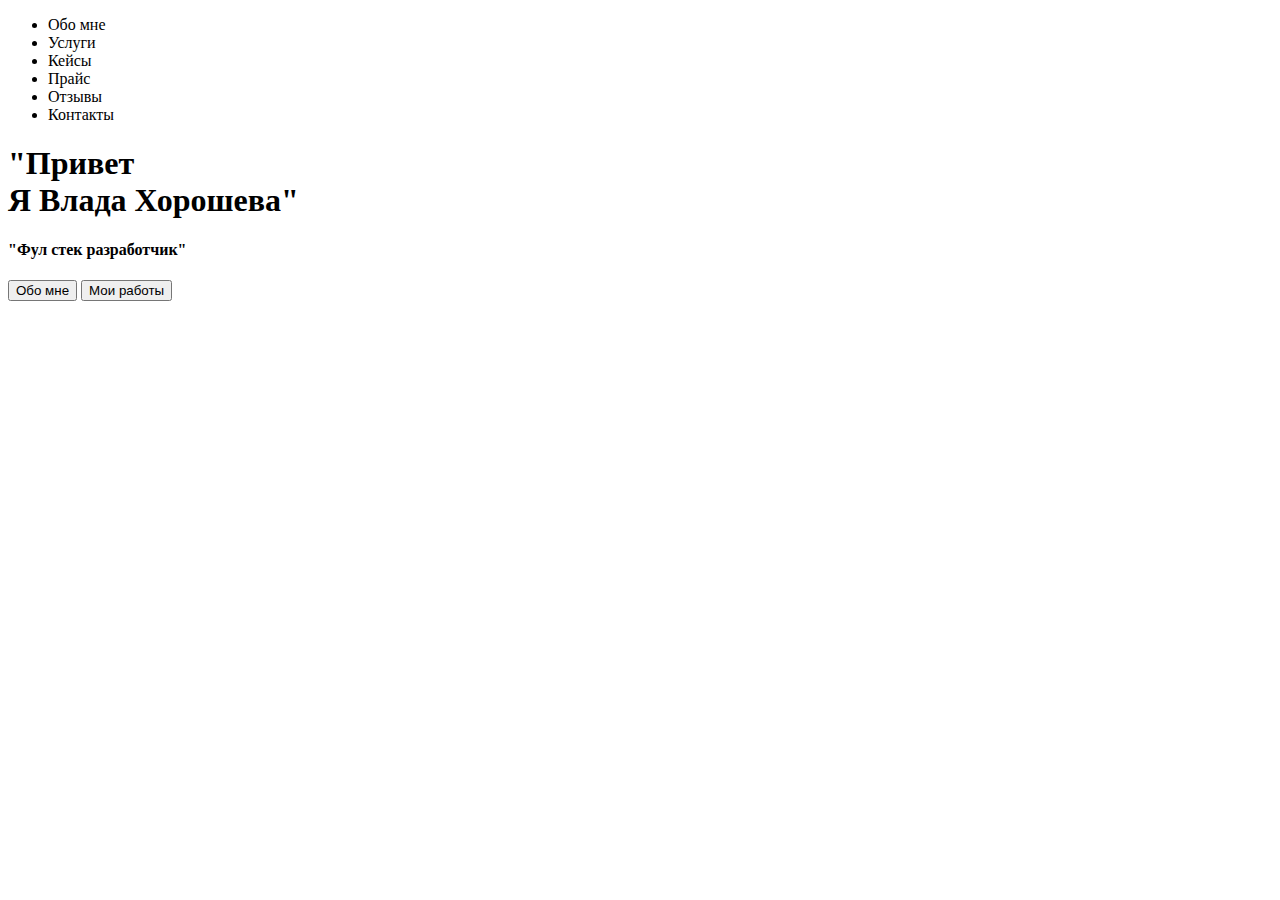
==== source/index.html @ eeea8873 "Залила проект на сервер" ====
<!DOCTYPE html>
<html lang="en">
<head>
	<meta charset="UTF-8">
	<meta name="viewport" content="width=device-width, initial-scale=1.0">
	<title>Влада Хорощева - web-разработчик</title>
</head>
<body>
	<header>
		<nav>
			<div class="logo">
				
			</div>
			<div class="menu">
				<ul>
					<li>Обо мне</li>
					<li>Услуги</li>
					<li>Кейсы</li>
					<li>Прайс</li>
					<li>Отзывы</li>
					<li>Контакты</li>
				</ul>
			</div>
		</nav>
	</header>

	<div class="main">
		<div class="title_container">
			<h1>"Привет<br>Я Влада Хорошева"</h1>
			<h4>"Фул стек разработчик"</h4>
			<input type="submit" value="Обо мне">
			<input type="submit" value="Мои работы">
		</div>
	</div>
	
</body>
</html>
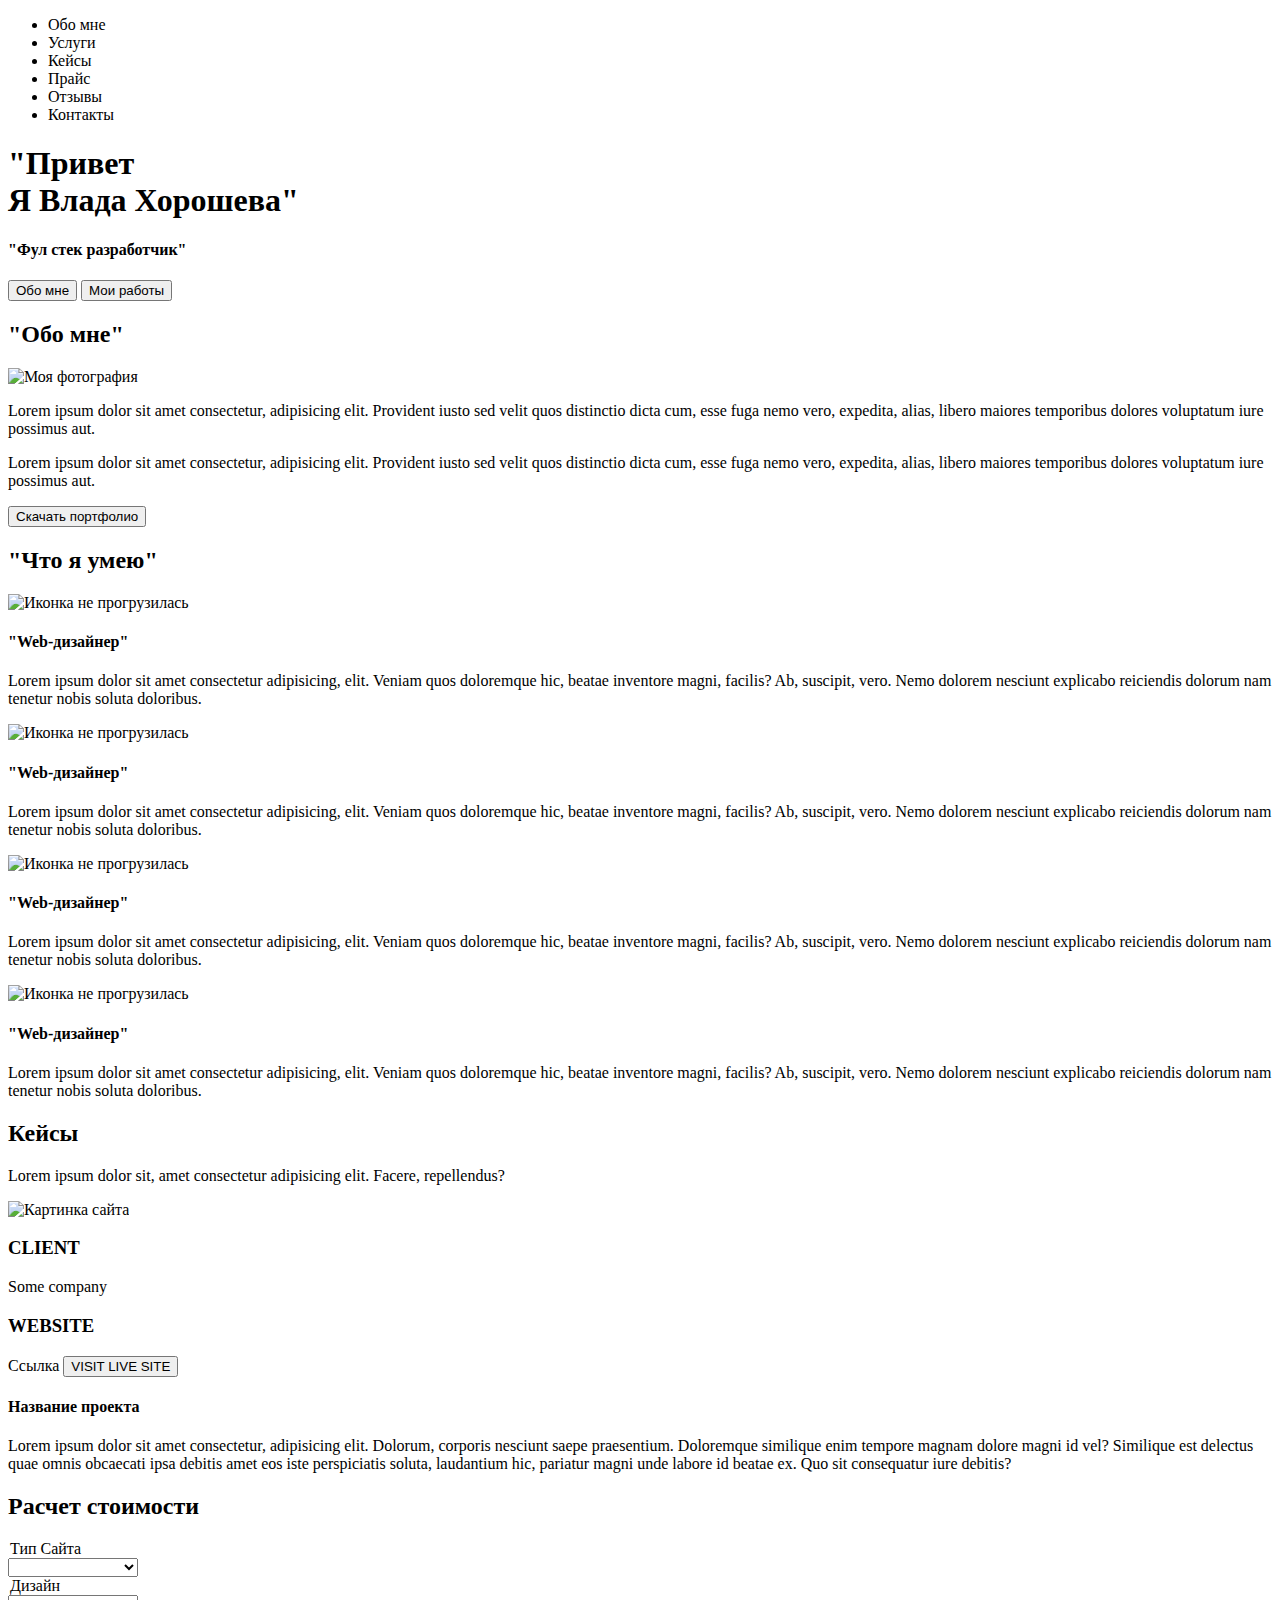
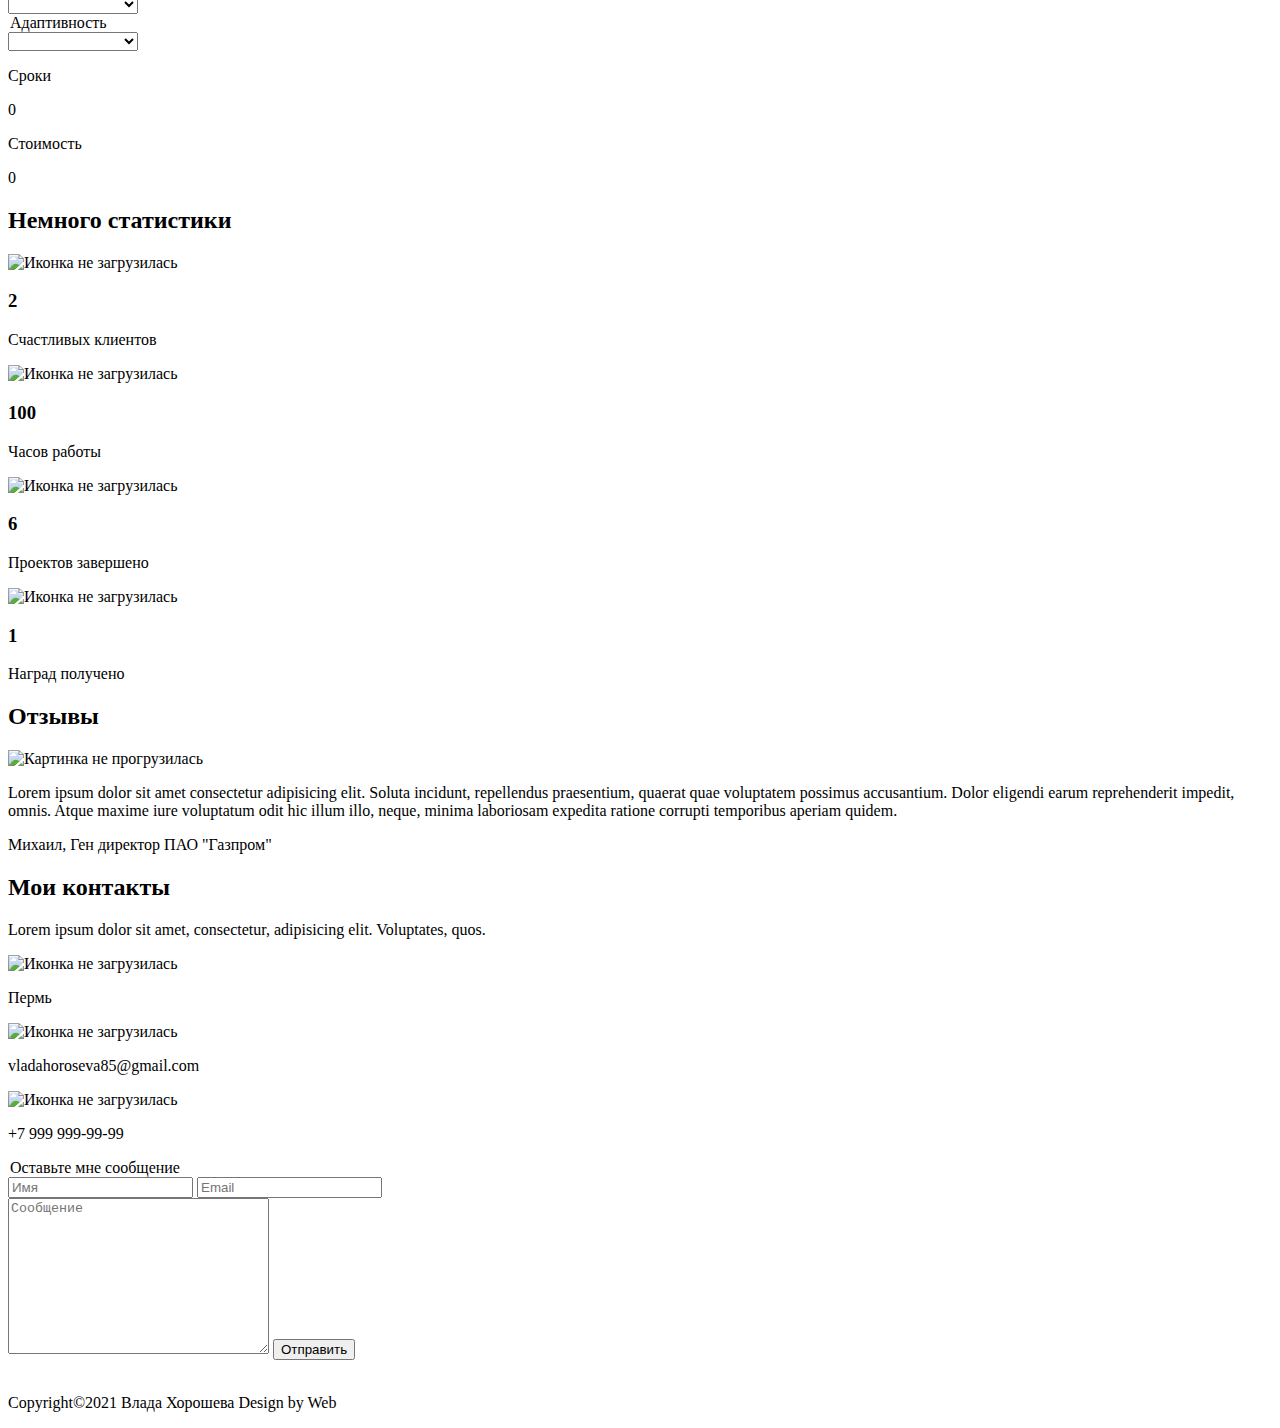
==== commit 247a7b40: "Доработала первое дз" ====
--- a/source/index.html
+++ b/source/index.html
@@ -7,6 +7,8 @@
 </head>
 <body>
 	<header>
+
+		<!--Меню-->
 		<nav>
 			<div class="logo">
 				
@@ -25,13 +27,214 @@
 	</header>
 
 	<div class="main">
+		
+		<!--Первый блок сайта-->
 		<div class="title_container">
 			<h1>"Привет<br>Я Влада Хорошева"</h1>
 			<h4>"Фул стек разработчик"</h4>
-			<input type="submit" value="Обо мне">
-			<input type="submit" value="Мои работы">
-		</div>
+
+			<input type="submit" class="btn_title" value="Обо мне">
+			<input type="submit" class="btn_title" value="Мои работы">
+		</div>
+
+		<!--Втрой блок сайта-->
+		<div class="about_me_container">
+			<h2>"Обо мне"</h2>
+			<img src="путь к картинке" alt="Моя фотография">
+
+			<p>Lorem ipsum dolor sit amet consectetur, adipisicing elit. Provident iusto sed velit quos distinctio dicta cum, esse fuga nemo vero, expedita, alias, libero maiores temporibus dolores voluptatum iure possimus aut.</p>
+
+			<p>Lorem ipsum dolor sit amet consectetur, adipisicing elit. Provident iusto sed velit quos distinctio dicta cum, esse fuga nemo vero, expedita, alias, libero maiores temporibus dolores voluptatum iure possimus aut.</p>
+
+			<input type="submit" class="btn_uploud" value="Скачать портфолио">
+
+		</div>
+
+		<!--Трейтий блок сайта-->
+		<div class="my_skills_container">
+			<h2>"Что я умею"</h2>
+
+			<div class="skills">
+				<div class="skills_item">
+					<img src="" alt="Иконка не прогрузилась">
+					<h4>"Web-дизайнер"</h4>
+					<p>Lorem ipsum dolor sit amet consectetur adipisicing, elit. Veniam quos doloremque hic, beatae inventore magni, facilis? Ab, suscipit, vero. Nemo dolorem nesciunt explicabo reiciendis dolorum nam tenetur nobis soluta doloribus.</p>
+				</div>
+				<div class="skills_item">
+					<img src="" alt="Иконка не прогрузилась">
+					<h4>"Web-дизайнер"</h4>
+					<p>Lorem ipsum dolor sit amet consectetur adipisicing, elit. Veniam quos doloremque hic, beatae inventore magni, facilis? Ab, suscipit, vero. Nemo dolorem nesciunt explicabo reiciendis dolorum nam tenetur nobis soluta doloribus.</p>
+				</div>
+				<div class="skills_item">
+					<img src="" alt="Иконка не прогрузилась">
+					<h4>"Web-дизайнер"</h4>
+					<p>Lorem ipsum dolor sit amet consectetur adipisicing, elit. Veniam quos doloremque hic, beatae inventore magni, facilis? Ab, suscipit, vero. Nemo dolorem nesciunt explicabo reiciendis dolorum nam tenetur nobis soluta doloribus.</p>
+				</div>
+				<div class="skills_item">
+					<img src="" alt="Иконка не прогрузилась">
+					<h4>"Web-дизайнер"</h4>
+					<p>Lorem ipsum dolor sit amet consectetur adipisicing, elit. Veniam quos doloremque hic, beatae inventore magni, facilis? Ab, suscipit, vero. Nemo dolorem nesciunt explicabo reiciendis dolorum nam tenetur nobis soluta doloribus.</p>
+				</div>
+			</div>
+		</div>
+
+		<!--Четвертый блок сайта-->
+		<div class="my_keys_container">
+			<h2>Кейсы</h2>
+			<p>Lorem ipsum dolor sit, amet consectetur adipisicing elit. Facere, repellendus?</p>
+
+			<div class="keys_slider">
+				
+				<!--Стурктура блока для слайдера-->
+				<div class="slide_1">
+					
+					<div class="picture">
+						<img src="" alt="Картинка сайта">
+					</div>
+
+					<div class="slide_1_info">
+						<div class="left_info">
+							<h3>CLIENT</h3>
+							<p>Some company</p>
+							<h3>WEBSITE</h3>
+							<a>Ссылка</a>
+							<input type="submit" value="VISIT LIVE SITE">
+						</div>
+
+						<div class="right_info">
+							<h4>Название проекта</h4>
+							<p>Lorem ipsum dolor sit amet consectetur, adipisicing elit. Dolorum, corporis nesciunt saepe praesentium. Doloremque similique enim tempore magnam dolore magni id vel? Similique est delectus quae omnis obcaecati ipsa debitis amet eos iste perspiciatis soluta, laudantium hic, pariatur magni unde labore id beatae ex. Quo sit consequatur iure debitis?</p>
+						</div>
+
+					</div>
+
+				</div>
+
+
+			</div>
+		</div>
+
+		<!--Пятый блок сайта-->
+		<div class="cost_of_sites_container">
+			<h2>Расчет стоимости</h2>
+
+			<form action="#" class="count_cost_form">
+				<legend>Тип Сайта</legend>
+				<select name="type_of_site" id="1">
+					<option disabled>Выберете пункт...</option>
+				</select>
+				<legend>Дизайн</legend>
+				<select name="type_of_site" id="1">
+					<option disabled>Выберете пункт...</option>
+				</select>
+				<legend>Адаптивность</legend>
+				<select name="type_of_site" id="1">
+					<option disabled>Выберете пункт...</option>
+				</select>
+			</form>
+
+			<div class="results_container">
+
+				<div class="timing">
+					<p>Сроки</p>
+					<p>0</p>
+				</div>
+
+				<div class="cost">
+					<p>Стоимость</p>
+					<p>0</p>
+				</div>
+
+			</div>
+		</div>
+
+		<!--Шестой блок сайта-->
+		<div class="statistica_container">
+			<h2>Немного статистики</h2>
+			<div class="statistica_item">
+				<img src="" alt="Иконка не загрузилась">
+				<h3>2</h3>
+				<p>Счастливых клиентов</p>
+			</div>
+
+			<div class="statistica_item">
+				<img src="" alt="Иконка не загрузилась">
+				<h3>100</h3>
+				<p>Часов работы</p>
+			</div>
+
+			<div class="statistica_item">
+				<img src="" alt="Иконка не загрузилась">
+				<h3>6</h3>
+				<p>Проектов завершено</p>
+			</div>
+
+			<div class="statistica_item">
+				<img src="" alt="Иконка не загрузилась">
+				<h3>1</h3>
+				<p>Наград получено</p>
+			</div>
+		</div>
+
+		<!--Седьмой блок сайта-->
+		<div class="reviews_container">
+			<h2>Отзывы</h2>
+			<div class="reviews_slaider">
+				<div class="first_review">
+					<img src="" alt="Картинка не прогрузилась">
+					<p>Lorem ipsum dolor sit amet consectetur adipisicing elit. Soluta incidunt, repellendus praesentium, quaerat quae voluptatem possimus accusantium. Dolor eligendi earum reprehenderit impedit, omnis. Atque maxime iure voluptatum odit hic illum illo, neque, minima laboriosam expedita ratione corrupti temporibus aperiam quidem.</p>
+
+					<p>Михаил, Ген директор ПАО "Газпром"</p>
+				</div>
+			</div>
+		</div>
+
+		<!--Восьмой блок сайта-->
+		<div class="my_contacts_container">
+			<h2>Мои контакты</h2>
+			<p>Lorem ipsum dolor sit amet, consectetur, adipisicing elit. Voluptates, quos.</p>
+			<div class="contacts">
+				<div class="contacts_item">
+					<img src="" alt="Иконка не загрузилась">
+					<p>Пермь</p>
+				</div>
+				<div class="contacts_item">
+					<img src="" alt="Иконка не загрузилась">
+					<p>vladahoroseva85@gmail.com</p>
+				</div>
+				<div class="contacts_item">
+					<img src="" alt="Иконка не загрузилась">
+					<p>+7 999 999-99-99</p>
+				</div>
+			</div>
+
+			<form action="#" class="form_letter">
+				<legend>Оставьте мне сообщение</legend>
+				<div class="name_and_email_container">
+					<input type="text" placeholder="Имя">
+					<input type="text" placeholder="Email">
+				</div>
+				<textarea name="letter" id="" cols="30" rows="10" placeholder="Сообщение"></textarea>
+				<input type="submit" value="Отправить">
+			</form>
+
+			<div class="my_social_networks">
+				<img src="" alt="">
+				<img src="" alt="">
+				<img src="" alt="">
+				<img src="" alt="">
+				<img src="" alt="">
+				<img src="" alt="">
+			</div>
+		</div>
+
+		<!--Девятый блок сайта-->
+		<div class="map"></div>
 	</div>
+
+	<footer>
+		<p>Copyright©2021 Влада Хорошева Design by Web</p>
+	</footer>
 	
 </body>
 </html>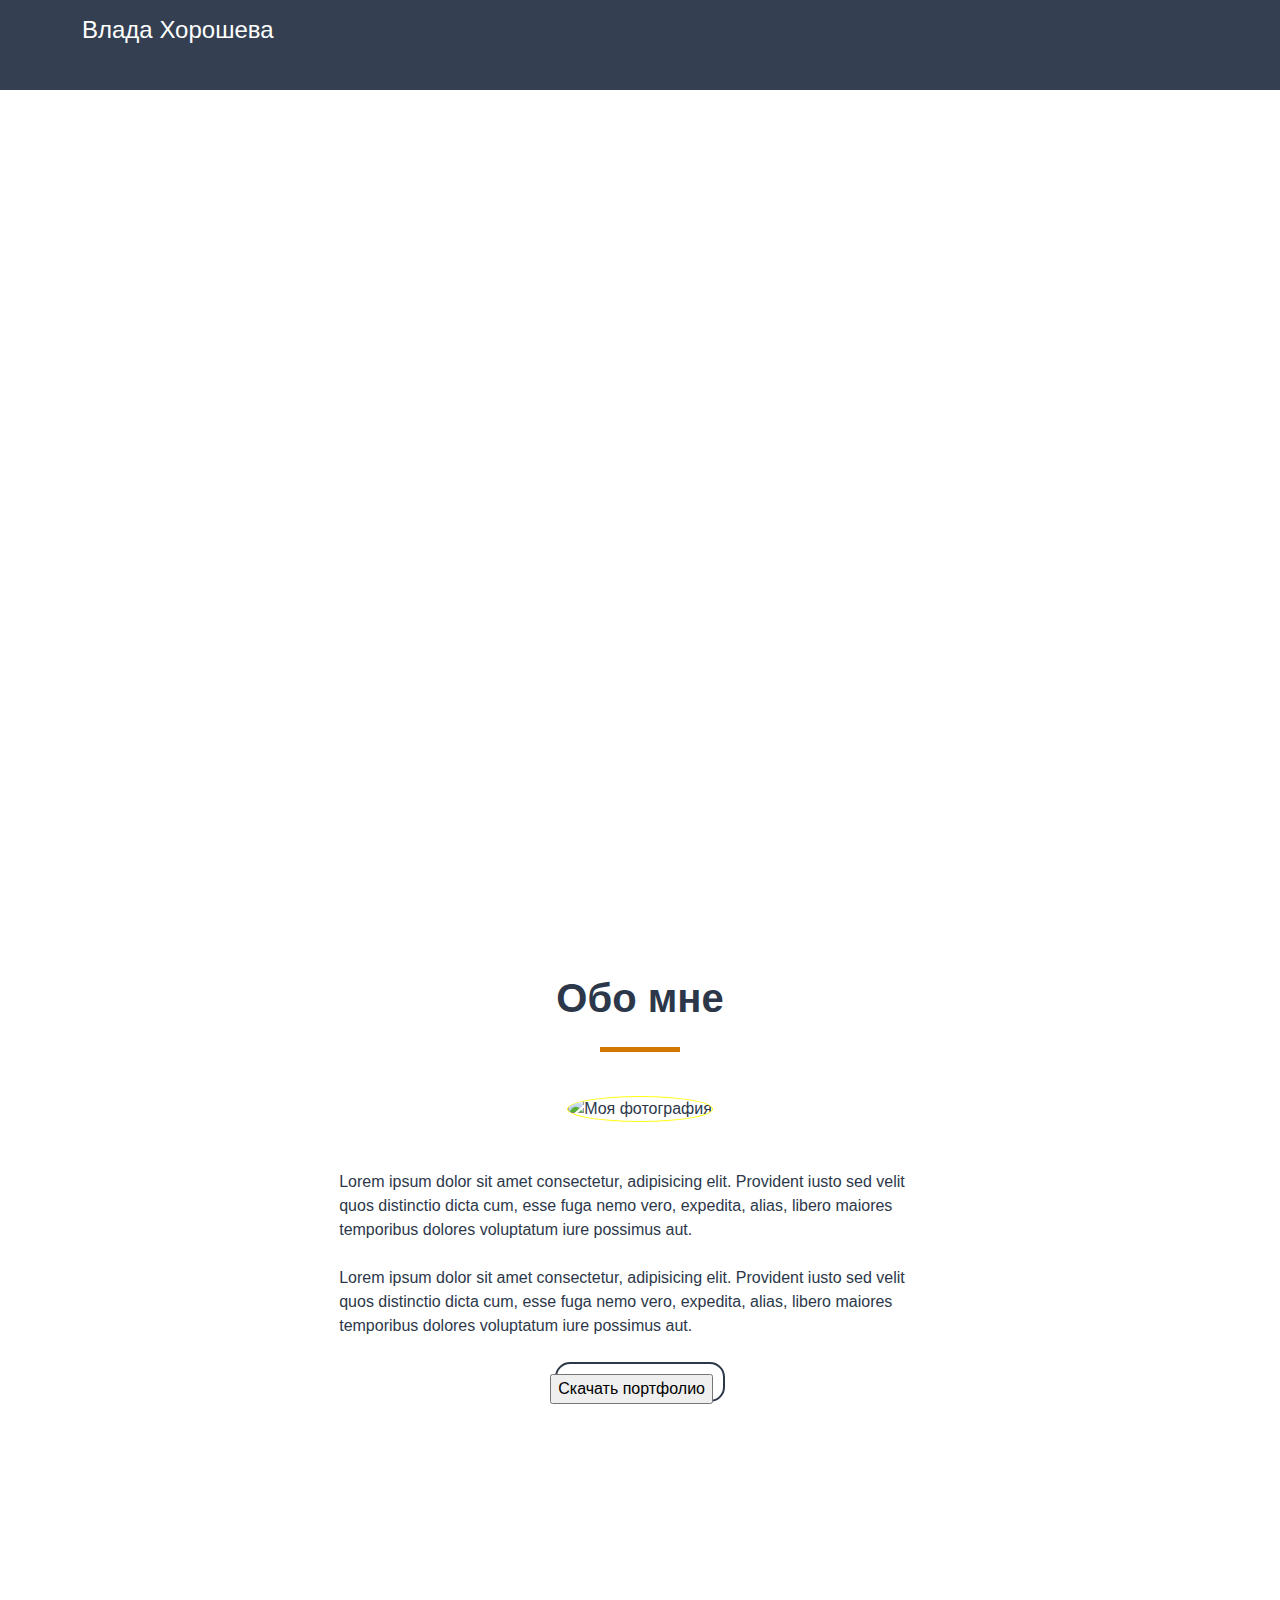
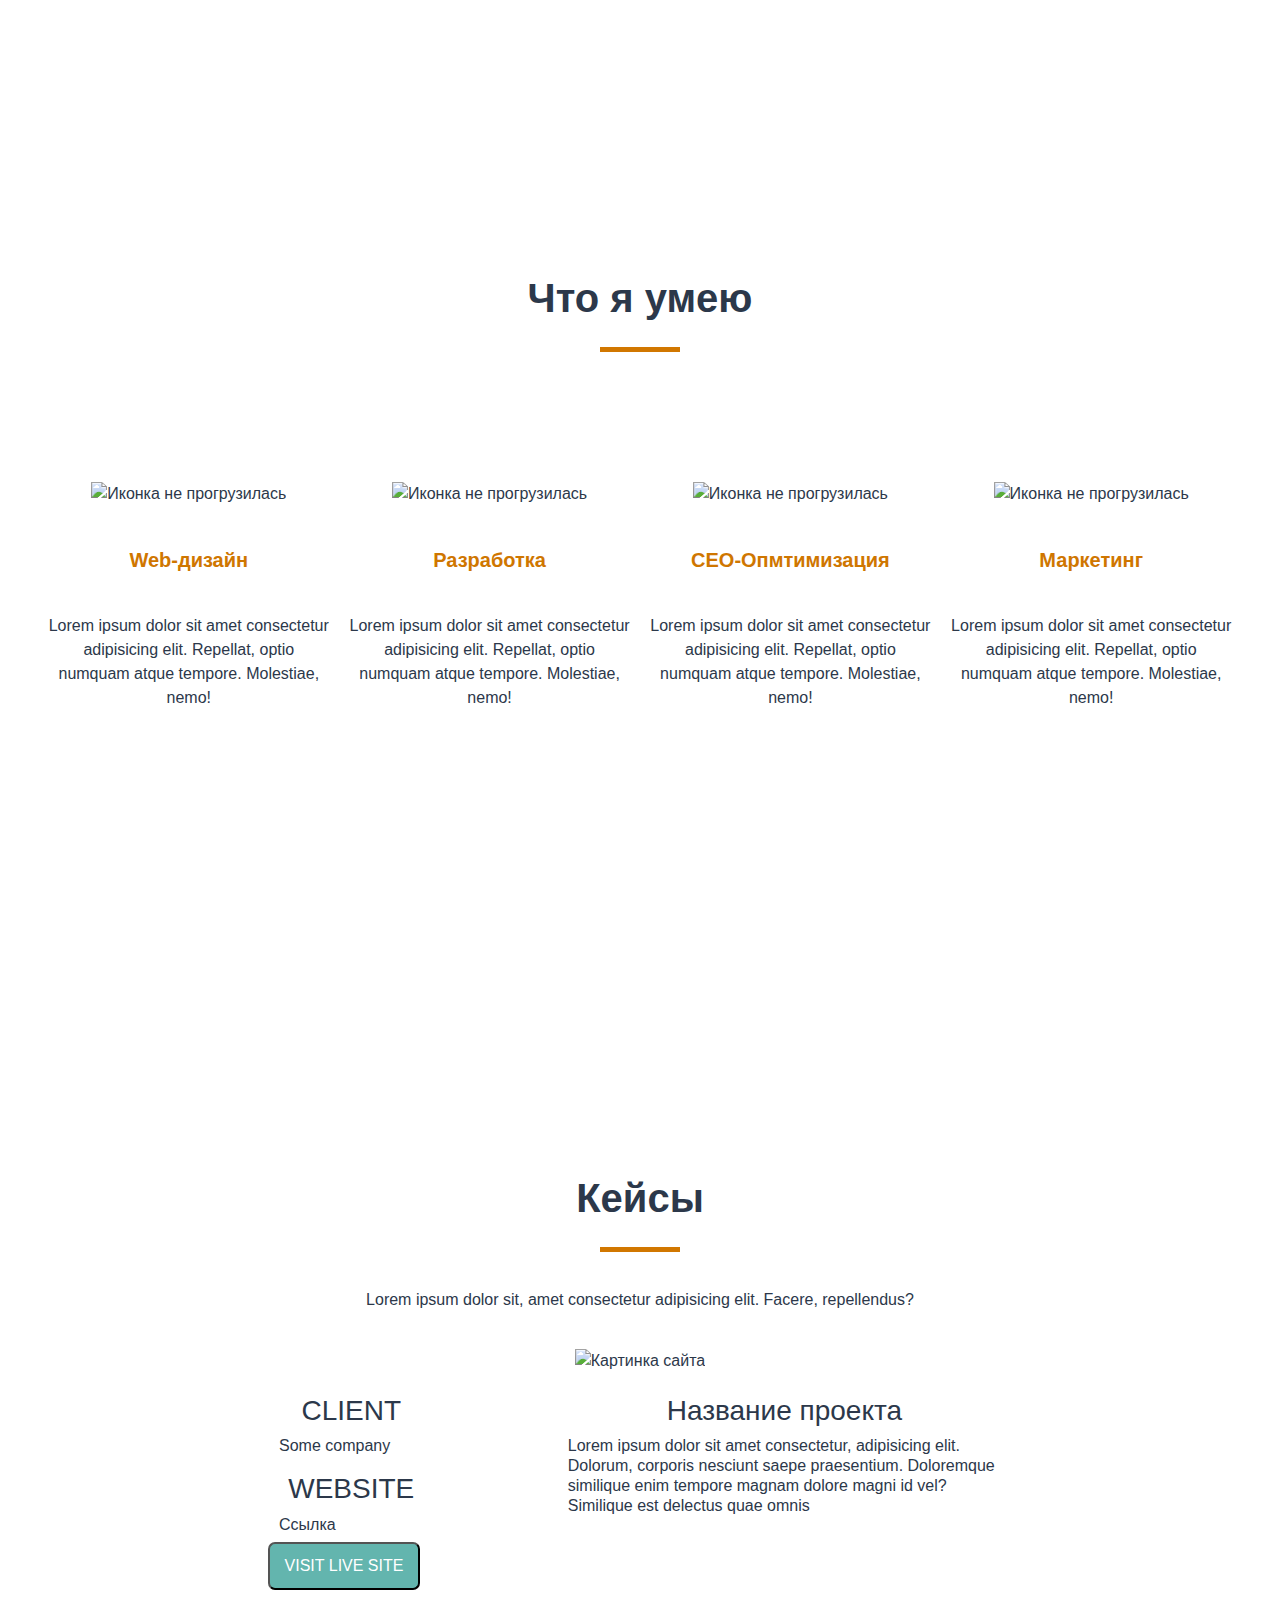
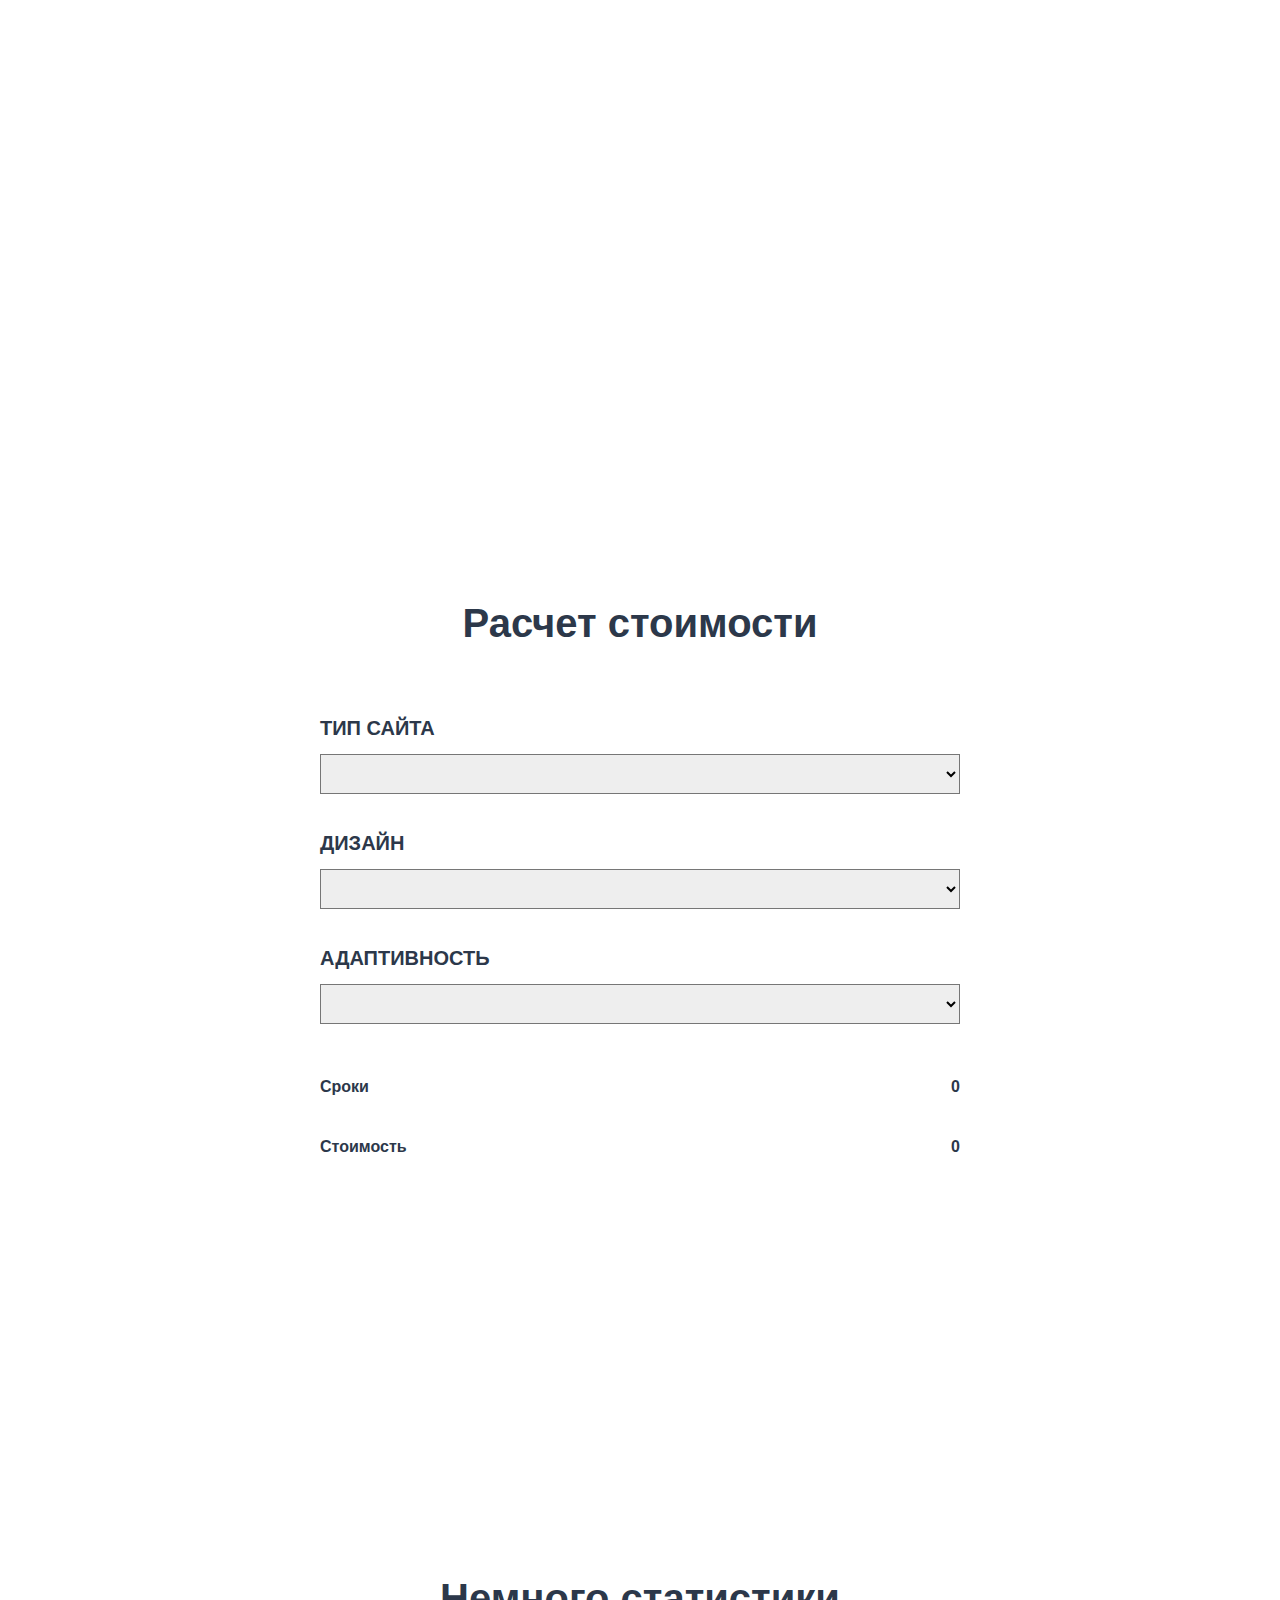
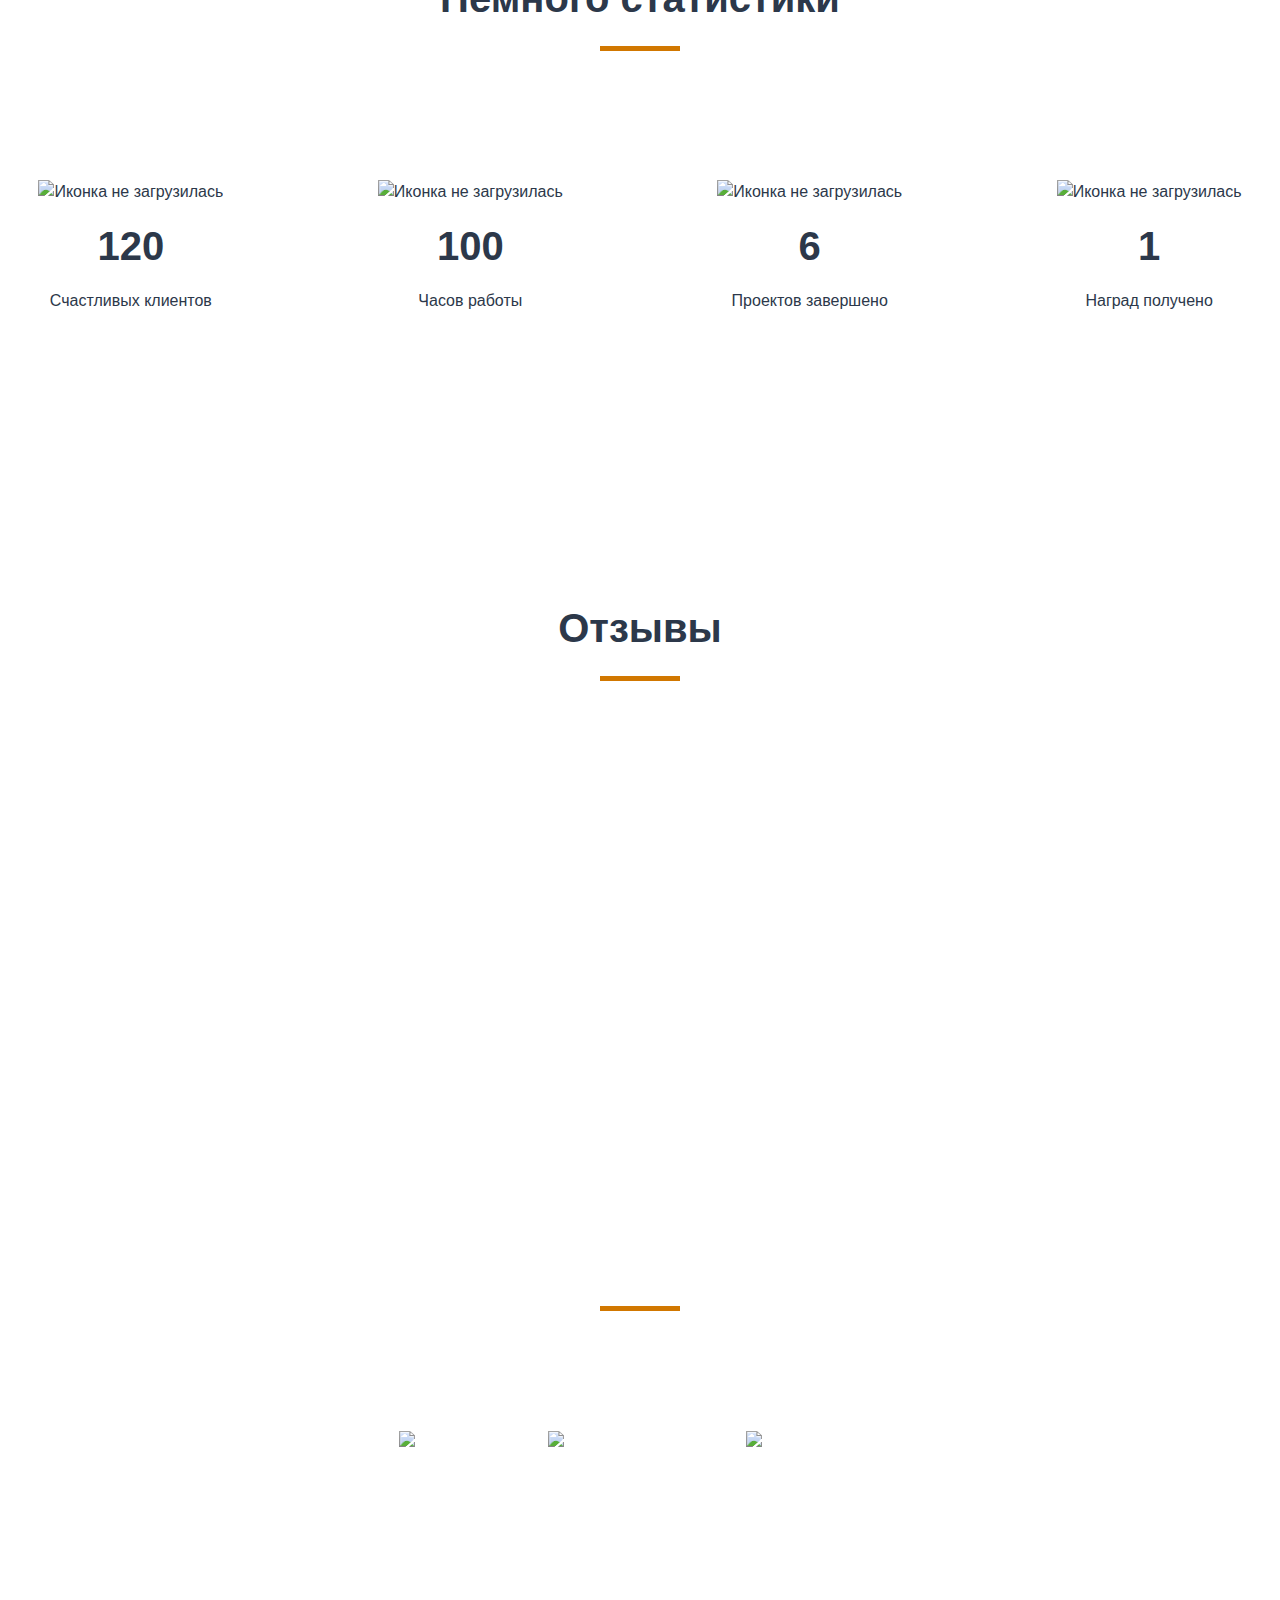
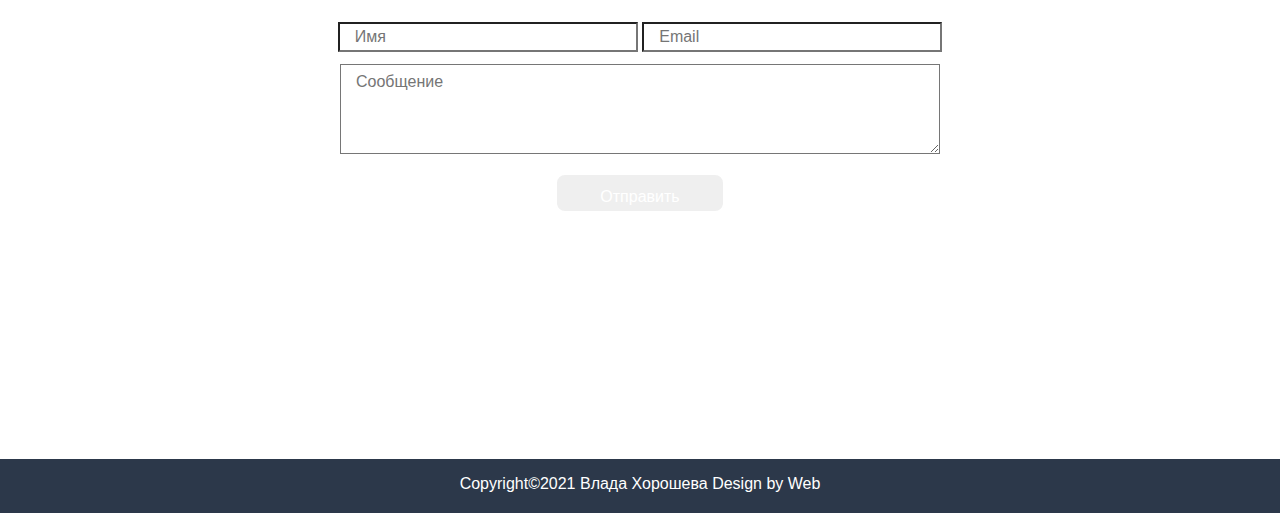
==== commit 66d64918: "Первый блок адаптирован на bootstrap" ====
--- a/source/index.html
+++ b/source/index.html
@@ -4,24 +4,65 @@
 	<meta charset="UTF-8">
 	<meta name="viewport" content="width=device-width, initial-scale=1.0">
 	<title>Влада Хорощева - web-разработчик</title>
+	<link rel="stylesheet" href="css/reset.css">
+	<link rel="stylesheet" href="css/bootstrap.min.css">
+	<link rel="stylesheet" href="css/style_loader.css">
+	<link rel="stylesheet" href="css/style.css">
 </head>
+
+<div class="preloader">
+  <div class="preloader__row">
+    <div class="preloader__item"></div>
+    <div class="preloader__item"></div>
+  </div>
+</div>
+
 <body>
 	<header>
 
 		<!--Меню-->
 		<nav>
-			<div class="logo">
-				
-			</div>
-			<div class="menu">
-				<ul>
-					<li>Обо мне</li>
-					<li>Услуги</li>
-					<li>Кейсы</li>
-					<li>Прайс</li>
-					<li>Отзывы</li>
-					<li>Контакты</li>
-				</ul>
+			<div class="container">
+				<div class="row">
+					
+					<div class="col-7 col-xxl-2 col-lg-3">
+						<div class="logo">
+							<p>Влада Хорошева</p>
+						</div>
+					</div>
+
+					<div class=" px-0 col-xxl-6 col-xl-7 col-lg-8 offset-xxl-4 offset-xl-2 offset-lg-1
+					d-none d-lg-block">
+						<div class="menu">
+							<ul>
+								<li><a href="#">Обо мне</a></li>
+								<li><a href="#">Услуги</a></li>
+								<li><a href="#">Кейсы</a></li>
+								<li><a href="#">Прайс</a></li>
+								<li><a href="#">Отзывы</a></li>
+								<li><a href="#">Контакты</a></li>
+							</ul>
+						</div>
+					</div>
+
+					<div class="col-3 d-flex d-lg-none flex-column justify-content-center align-items-start">
+						<div class="dropdown">
+						  <a class="btn btn-outline-secondary white_btn dropdown-toggle" href="#" role="button" id="dropdownMenuLink" data-bs-toggle="dropdown" aria-expanded="false">
+						    Навигация
+						  </a>
+
+						  <ul class="dropdown-menu" aria-labelledby="dropdownMenuLink">
+						  	<li><a class="dropdown-item" href="#">Обо мне</a></li>
+							<li><a class="dropdown-item" href="#">Услуги</a></li>
+							<li><a class="dropdown-item" href="#">Кейсы</a></li>
+							<li><a class="dropdown-item" href="#">Прайс</a></li>
+							<li><a class="dropdown-item" href="#">Отзывы</a></li>
+							<li><a class="dropdown-item" href="#">Контакты</a></li>
+						  </ul>
+						</div>
+					</div>
+				</div>
+
 			</div>
 		</nav>
 	</header>
@@ -30,66 +71,78 @@
 		
 		<!--Первый блок сайта-->
 		<div class="title_container">
-			<h1>"Привет<br>Я Влада Хорошева"</h1>
-			<h4>"Фул стек разработчик"</h4>
-
-			<input type="submit" class="btn_title" value="Обо мне">
-			<input type="submit" class="btn_title" value="Мои работы">
+			<div class="container h-100">
+				<div class="row h-100 align-items-center">
+					<div class="col-lg-6 mt-5 pt-5">
+						<div class="title_text pt-5">
+							<h1>Привет<br>Я Влада Хорошева</h1>
+							<h4>Фул стек web-разработчик и Android-разработчик</h4>
+
+							<input type="submit" class="btn_title" value="Обо мне">
+							<input type="submit" class="btn_title" value="Мои работы">
+						</div>
+					</div>
+				</div>
+			</div>
 		</div>
 
 		<!--Втрой блок сайта-->
-		<div class="about_me_container">
-			<h2>"Обо мне"</h2>
-			<img src="путь к картинке" alt="Моя фотография">
+		<div class="about_me_container blok">
+			<h2>Обо мне</h2>
+			<img src="img/my_photo.jpg" alt="Моя фотография">
 
 			<p>Lorem ipsum dolor sit amet consectetur, adipisicing elit. Provident iusto sed velit quos distinctio dicta cum, esse fuga nemo vero, expedita, alias, libero maiores temporibus dolores voluptatum iure possimus aut.</p>
 
 			<p>Lorem ipsum dolor sit amet consectetur, adipisicing elit. Provident iusto sed velit quos distinctio dicta cum, esse fuga nemo vero, expedita, alias, libero maiores temporibus dolores voluptatum iure possimus aut.</p>
 
-			<input type="submit" class="btn_uploud" value="Скачать портфолио">
+			<div class="btn_download">
+				<img src="img/btn_icon.png" alt="">
+
+				<input type="submit" class="btn_uploud" value="Скачать портфолио">
+			</div>
 
 		</div>
 
 		<!--Трейтий блок сайта-->
-		<div class="my_skills_container">
-			<h2>"Что я умею"</h2>
+		<div class="my_skills_container blok">
+			<h2>Что я умею</h2>
 
 			<div class="skills">
 				<div class="skills_item">
-					<img src="" alt="Иконка не прогрузилась">
-					<h4>"Web-дизайнер"</h4>
-					<p>Lorem ipsum dolor sit amet consectetur adipisicing, elit. Veniam quos doloremque hic, beatae inventore magni, facilis? Ab, suscipit, vero. Nemo dolorem nesciunt explicabo reiciendis dolorum nam tenetur nobis soluta doloribus.</p>
+					<img src="img/laptop.png" alt="Иконка не прогрузилась">
+					<h4>Web-дизайн</h4>
+					<p>Lorem ipsum dolor sit amet consectetur adipisicing elit. Repellat, optio numquam atque tempore. Molestiae, nemo!</p>
 				</div>
 				<div class="skills_item">
-					<img src="" alt="Иконка не прогрузилась">
-					<h4>"Web-дизайнер"</h4>
-					<p>Lorem ipsum dolor sit amet consectetur adipisicing, elit. Veniam quos doloremque hic, beatae inventore magni, facilis? Ab, suscipit, vero. Nemo dolorem nesciunt explicabo reiciendis dolorum nam tenetur nobis soluta doloribus.</p>
+					<img src="img/sign.png" alt="Иконка не прогрузилась">
+					<h4>Разработка</h4>
+					<p>Lorem ipsum dolor sit amet consectetur adipisicing elit. Repellat, optio numquam atque tempore. Molestiae, nemo!</p>
 				</div>
 				<div class="skills_item">
-					<img src="" alt="Иконка не прогрузилась">
-					<h4>"Web-дизайнер"</h4>
-					<p>Lorem ipsum dolor sit amet consectetur adipisicing, elit. Veniam quos doloremque hic, beatae inventore magni, facilis? Ab, suscipit, vero. Nemo dolorem nesciunt explicabo reiciendis dolorum nam tenetur nobis soluta doloribus.</p>
+					<img src="img/spaceship.png" style="height: 41px" alt="Иконка не прогрузилась">
+					<h4>CEO-Опмтимизация</h4>
+					<p>Lorem ipsum dolor sit amet consectetur adipisicing elit. Repellat, optio numquam atque tempore. Molestiae, nemo!</p>
 				</div>
 				<div class="skills_item">
-					<img src="" alt="Иконка не прогрузилась">
-					<h4>"Web-дизайнер"</h4>
-					<p>Lorem ipsum dolor sit amet consectetur adipisicing, elit. Veniam quos doloremque hic, beatae inventore magni, facilis? Ab, suscipit, vero. Nemo dolorem nesciunt explicabo reiciendis dolorum nam tenetur nobis soluta doloribus.</p>
+					<img src="img/loadspeaker.png" alt="Иконка не прогрузилась">
+					<h4>Маркетинг</h4>
+					<p>Lorem ipsum dolor sit amet consectetur adipisicing elit. Repellat, optio numquam atque tempore. Molestiae, nemo!</p>
 				</div>
 			</div>
 		</div>
 
 		<!--Четвертый блок сайта-->
-		<div class="my_keys_container">
+		<div class="my_keys_container blok">
 			<h2>Кейсы</h2>
 			<p>Lorem ipsum dolor sit, amet consectetur adipisicing elit. Facere, repellendus?</p>
 
 			<div class="keys_slider">
 				
 				<!--Стурктура блока для слайдера-->
-				<div class="slide_1">
+				<div class="slide_1 slide">
 					
 					<div class="picture">
-						<img src="" alt="Картинка сайта">
+						<img src="img/keys_img.png" alt="Картинка сайта">
 					</div>
 
 					<div class="slide_1_info">
@@ -102,8 +155,8 @@
 						</div>
 
 						<div class="right_info">
-							<h4>Название проекта</h4>
-							<p>Lorem ipsum dolor sit amet consectetur, adipisicing elit. Dolorum, corporis nesciunt saepe praesentium. Doloremque similique enim tempore magnam dolore magni id vel? Similique est delectus quae omnis obcaecati ipsa debitis amet eos iste perspiciatis soluta, laudantium hic, pariatur magni unde labore id beatae ex. Quo sit consequatur iure debitis?</p>
+							<h3>Название проекта</h3>
+							<p>Lorem ipsum dolor sit amet consectetur, adipisicing elit. Dolorum, corporis nesciunt saepe praesentium. Doloremque similique enim tempore magnam dolore magni id vel? Similique est delectus quae omnis</p>
 						</div>
 
 					</div>
@@ -115,7 +168,7 @@
 		</div>
 
 		<!--Пятый блок сайта-->
-		<div class="cost_of_sites_container">
+		<div class="cost_of_sites_container blok">
 			<h2>Расчет стоимости</h2>
 
 			<form action="#" class="count_cost_form">
@@ -136,74 +189,76 @@
 			<div class="results_container">
 
 				<div class="timing">
-					<p>Сроки</p>
-					<p>0</p>
+					<p id="first">Сроки</p>
+					<p id="second">0</p>
 				</div>
 
 				<div class="cost">
-					<p>Стоимость</p>
-					<p>0</p>
+					<p id="third">Стоимость</p>
+					<p id="forth">0</p>
 				</div>
 
 			</div>
 		</div>
 
 		<!--Шестой блок сайта-->
-		<div class="statistica_container">
+		<div class="statistica_container blok">
 			<h2>Немного статистики</h2>
-			<div class="statistica_item">
-				<img src="" alt="Иконка не загрузилась">
-				<h3>2</h3>
-				<p>Счастливых клиентов</p>
-			</div>
-
-			<div class="statistica_item">
-				<img src="" alt="Иконка не загрузилась">
-				<h3>100</h3>
-				<p>Часов работы</p>
-			</div>
-
-			<div class="statistica_item">
-				<img src="" alt="Иконка не загрузилась">
-				<h3>6</h3>
-				<p>Проектов завершено</p>
-			</div>
-
-			<div class="statistica_item">
-				<img src="" alt="Иконка не загрузилась">
-				<h3>1</h3>
-				<p>Наград получено</p>
+			<div class="statistica_container_items">
+				<div class="statistica_item">
+					<img src="img/smail.png" alt="Иконка не загрузилась">
+					<h2>120</h2>
+					<p>Счастливых клиентов</p>
+				</div>
+
+				<div class="statistica_item">
+					<img src="img/brackets.png" alt="Иконка не загрузилась">
+					<h2>100</h2>
+					<p>Часов работы</p>
+				</div>
+
+				<div class="statistica_item">
+					<img src="img/tick.png" alt="Иконка не загрузилась">
+					<h2>6</h2>
+					<p>Проектов завершено</p>
+				</div>
+
+				<div class="statistica_item">
+					<img src="img/cup.png" alt="Иконка не загрузилась">
+					<h2>1</h2>
+					<p>Наград получено</p>
+				</div>
 			</div>
 		</div>
 
 		<!--Седьмой блок сайта-->
-		<div class="reviews_container">
+		<div class="reviews_container blok">
 			<h2>Отзывы</h2>
 			<div class="reviews_slaider">
 				<div class="first_review">
-					<img src="" alt="Картинка не прогрузилась">
+					<img src="img/rew_man.png" alt="Картинка не прогрузилась">
 					<p>Lorem ipsum dolor sit amet consectetur adipisicing elit. Soluta incidunt, repellendus praesentium, quaerat quae voluptatem possimus accusantium. Dolor eligendi earum reprehenderit impedit, omnis. Atque maxime iure voluptatum odit hic illum illo, neque, minima laboriosam expedita ratione corrupti temporibus aperiam quidem.</p>
 
-					<p>Михаил, Ген директор ПАО "Газпром"</p>
+					<p class="rew_name"><b>Михаил</b>, Ген директор ПАО "Газпром"</p>
 				</div>
 			</div>
 		</div>
 
 		<!--Восьмой блок сайта-->
-		<div class="my_contacts_container">
+		<div class="my_contacts_container blok">
 			<h2>Мои контакты</h2>
 			<p>Lorem ipsum dolor sit amet, consectetur, adipisicing elit. Voluptates, quos.</p>
 			<div class="contacts">
 				<div class="contacts_item">
-					<img src="" alt="Иконка не загрузилась">
+					<img src="img/geo.png" alt="Иконка не загрузилась">
 					<p>Пермь</p>
 				</div>
 				<div class="contacts_item">
-					<img src="" alt="Иконка не загрузилась">
+					<img src="img/parcel.png" alt="Иконка не загрузилась">
 					<p>vladahoroseva85@gmail.com</p>
 				</div>
 				<div class="contacts_item">
-					<img src="" alt="Иконка не загрузилась">
+					<img src="img/phone.png" alt="Иконка не загрузилась">
 					<p>+7 999 999-99-99</p>
 				</div>
 			</div>
@@ -215,7 +270,8 @@
 					<input type="text" placeholder="Email">
 				</div>
 				<textarea name="letter" id="" cols="30" rows="10" placeholder="Сообщение"></textarea>
-				<input type="submit" value="Отправить">
+				<br>
+				<input type="button" class="letter_btn"  value="Отправить">
 			</form>
 
 			<div class="my_social_networks">
@@ -237,4 +293,15 @@
 	</footer>
 	
 </body>
-</html>+</html>
+
+<script type="text/javascript" src="js/bootstrap.bundle.min.js"></script>
+<script>
+  window.onload = function () {
+    document.body.classList.add('loaded_hiding');
+    window.setTimeout(function () {
+      document.body.classList.add('loaded');
+      document.body.classList.remove('loaded_hiding');
+    }, 500);
+  }
+</script>--- a/source/css/style.css
+++ b/source/css/style.css
@@ -0,0 +1,581 @@
+body {
+	font-family: Arial, san-serif;
+	width: 100%;
+}
+
+.blok {
+	width: 100%;
+	height: 100vh;
+	color: #2c384a;
+	padding: 3%;
+	text-align: center;
+}
+
+h2{
+	margin-top: 3%;
+	font-size: 40px;
+	font-weight: bold;
+	text-align: center;
+	color: #2c384a;
+}
+h2::after {
+	content: "";
+	margin: 2% auto 0 auto;
+	display: block;
+	width: 80px;
+	height: 5px;
+	background: #d17700;
+}
+}
+
+h3{
+	font-size: 16px;
+	font-weight: bold;
+	text-align: left;
+	color: #2c384a;
+}
+
+h4 {
+	margin-bottom: 15%;
+	font-size: 20px;
+	font-weight: 600;
+	text-align: center;
+	color: #cf7600;
+}
+
+
+/*Хэдер, меню*/
+
+nav{
+	position: fixed;
+	width: 100%;
+	height: 10vh;
+	background: #344051;
+	z-index: 1000;
+}
+
+.logo {
+	color: #fff;
+	font-size: 24px;
+	line-height: 60px;
+	float: left;
+	-webkit-animation: comming 2s ease;
+	-o-animation: comming 2s ease;
+	animation: comming 2s ease;
+}
+
+.menu {
+	float: left;
+}
+
+
+.menu li{
+	float: left;
+	line-height: 60px;
+	color: #fff;
+	margin-right: 40px;
+	text-transform: uppercase;
+	-webkit-animation: topshift ease 0.4s forwards;
+	-o-animation: topshift ease 0.4s forwards;
+	animation: topshift ease 0.4s forwards;
+	opacity: 0;
+}
+
+.menu li:nth-child(2) {
+	animation-delay: 0.4s;
+}
+.menu li:nth-child(3) {
+	animation-delay: 0.8s;
+}
+.menu li:nth-child(4) {
+	animation-delay: 1.2s;
+}
+.menu li:nth-child(5) {
+	animation-delay: 1.6s;
+}
+.menu li:nth-child(6) {
+	animation-delay: 2s;
+}
+
+.menu li a{
+	transition: all 0.1s;
+	color: white;
+	font-size: 14px;
+	transform: scale(1);
+	display: inline-block;
+	text-decoration: none;
+}
+.menu li a:visited{
+	color: white;
+}
+.menu li a:hover{
+	color: #d17700;
+}
+
+.menu li a:active{
+	transform: scale(1.1);
+}
+
+@keyframes comming {
+	from{
+		opacity: 0;
+	}
+
+	to {
+		opacity: 100%;
+	}
+}
+
+@keyframes topshift{
+	from {
+		opacity: 0;
+		margin-top: -80px;
+	}
+
+	to {
+		opacity: 1;
+		margin-top: 0px;
+	}
+}
+
+/*Первый контейнер*/
+
+.title_container {
+	width: 100%;
+	height: 100vh;
+	background: url("../img/girl.png") 80% bottom/250px no-repeat,url("../img/bg.jpg") center/cover no-repeat;
+}
+
+.title_text {
+	width: 100%;
+	float: left;
+	text-align: center;
+	color: #2c384a;
+	opacity: 0;
+	animation: titlemove 1s ease forwards;
+	-o-animation: titlemove ease 1s forwards;
+	animation: titlemove ease 1s forwards;
+
+	animation-delay: 2s;
+	-webkit-animation-delay: 2s;
+	-o-animation-delay: 2s;
+}
+
+.title_text h1 {
+	font-size: 55px;
+	font-weight: bold;
+}
+
+.title_text h4 {
+	margin-top: 40px;
+	font-size: 22px;
+	color: #2c384a;
+}
+
+.title_text input{
+	height: 40px;
+	background: none;
+	color: #2c384a;
+	border: solid 2px #2c384a;
+	border-radius: 5px;
+	padding: 0px 15px;
+	font-size: 18px;
+	margin: 48px 14px 0px 14px;
+}
+
+.title_container input{
+	transition: all 0.2s;
+	transform: scale(1);
+
+}
+
+.title_container input:hover{
+	background: #344051;
+	color: white;
+}
+
+.title_container input:active{
+	transform: scale(1.1);
+}
+
+@media (max-width: 991px) {
+	.title_text h1,
+	.title_text h4,
+	.title_text input{
+		color: white;
+		position: relative;
+		z-index: 3;
+	}
+	.title_text input{
+		border: solid 2px #fff;
+	}
+
+	.title_container {
+		position: relative;
+	}
+	.title_container:after {
+		content: "";
+		bottom: 0;
+		top: 0;
+		left: 0;
+		right: 0;
+		position: absolute;
+		background: rgba(0, 0, 0, 0.4);
+	}
+}
+
+@keyframes titlemove{
+	from {
+		opacity: 0;
+		margin-left: -500px;
+	}
+
+	to {
+		opacity: 1;
+		margin-left: 0px;
+	}
+}
+
+
+/*Второй блок*/
+
+.about_me_container>img {
+	margin: 3% 0px 3% 0px;
+	width: 200px;
+	height: 200px;
+	border: solid 1px #ff1;
+	border-radius: 50% 50%;
+}
+
+.about_me_container p {
+	text-align: left;
+	font-size: 16px;
+	margin: 1% 25% 2% 25%;
+}
+
+/* Хотела загрузить псевдоэлемент before 
+ с background-image: url("../img/btn_icon.png");
+ Но, как я поняла, для input псевдоэлемент назначить нельзя
+ Как в этом случае поступать - не знаю
+ Потому что в коде, который у меня на данный момент
+ Текст окрашивается в белый только при наведении на саму кнопку, 
+ а не на блок в котором она находиться.
+ При наведении на блок, вне ссылки, текст темный.
+ Если написать color: white; для hover у btn_download - эффекта ноль */
+
+.btn_download img{
+	float: left;
+}
+
+.btn_download input{
+	float: right;
+}
+
+.btn_download {
+	margin: auto;
+	width: 170px;
+	height: 40px;
+	border: solid 2px #2c384a;
+	padding: 10px 10px;
+	border-radius: 15px;
+}
+
+.btn_download{
+	transition: all 0.2s;
+	transform: scale(1);
+
+}
+
+.btn_download:hover{
+	background: #344051;
+}
+
+.btn_download input:hover{
+	color: #fff;
+}
+
+.btn_download:active{
+	transform: scale(1.1);
+}
+
+/*Трейтий блок*/
+
+.my_skills_container {
+	background: url("../img/bg_3.jpg") center/cover no-repeat;
+	background-attachment: fixed;
+}
+.skills{
+	margin: 10% 0% 0% 0%;
+	display: flex;
+	justify-content: space-between;
+}
+.skills img {
+	margin-bottom: 15%;
+}
+.skills_item {
+	padding: 10px;
+	font-size: 16px;
+}
+
+/*Четвертый блок*/
+.my_keys_container {
+	height: 120vh;
+}
+.my_keys_container>p {
+	margin: 3% 0%;
+}
+.keys_slider {
+	text-align: center;
+}
+.slide {
+	margin: 0% 20%;
+	text-align: center;
+	width: 60%;
+	height: 30%;
+}
+
+.picture img{
+	width: 100%;
+	height: 100%;
+}
+.slide_1_info {
+	margin-top: 3%;
+	text-align: center;
+}
+
+.slide_1_info p{
+	line-height: 20px;
+	text-align: left;
+}
+.left_info {
+	float: left;
+	width: 20%;
+}
+.left_info a{
+	float: left;
+}
+.right_info {
+	float: right;
+	width: 60%;
+}
+.slide_1_info input {
+	margin-top: 3%;
+	margin-left: -10%;
+	color: #fff;
+	background: #63b5ae;
+	border-radius: 7px;
+	padding: 10px 15px;
+}
+
+.slide_1_info input {
+	transition: all 0.2s;
+	transform: scale(1);
+}
+
+.slide_1_info input:hover{
+	background: #42938c;
+}
+
+.slide_1_info input:active{
+	transform: scale(1.1);
+}
+
+/*Пятый блок*/
+.cost_of_sites_container {
+	padding: 0% 25%;
+}
+.cost_of_sites_container h2::after {
+	display: none;
+}
+.count_cost_form {
+	margin-top: 10%;
+	text-align: left;
+	width: 100%;
+}
+
+.results_container {
+	text-align: left;
+	width: 100%;
+}
+
+.count_cost_form legend{
+	font-size: 20px;
+	font-weight: 600;
+	color: #2c384a;
+	line-height: 35px;
+	text-transform: uppercase;
+}
+
+.count_cost_form select{
+	margin-bottom: 5%;
+	width: 100%;
+	height: 40px;
+	background: #eee;
+}
+.timing {
+	font-weight: bold;
+	margin-top: 3%;
+	display: flex;
+	justify-content: space-between;
+}
+.cost {
+	font-weight: bold;
+	margin-top: 3%;
+	display: flex;
+	justify-content: space-between;
+}
+
+/*Шестой блок*/
+
+.statistica_container {
+	height: 70vh;
+	background: url("../img/bg_6.png") center/cover no-repeat;
+	background-attachment: fixed;
+}
+
+.statistica_container_items {
+	display: flex;
+	justify-content: space-between;
+}
+
+.statistica_item {
+	margin-top: 10%;
+}
+.statistica_item h2{
+	margin: 10% 0%;
+}
+.statistica_item h2::after{
+	display: none;
+}
+/*Седьмой блок*/
+.reviews_container {
+	height: 70vh;
+}
+.reviews_container img {
+	margin: 3% 0%;
+}
+
+.reviews_slaider {
+	margin: 0% 25%;
+	opacity: 0;
+}
+.rew_name {
+	margin-top: 8%;
+}
+
+/* Хотела, чтобы этот эффект происходил при первом скроллинге, 
+но не знаю, можно ли это сделать без js. В интернете не нашла.
+*/
+.reviews_slaider {
+	animation: rewmove 1s ease forwards;
+	-o-animation: rewmove ease 1s forwards;
+	animation: rewmove ease 1s forwards;
+
+	animation-delay: 2s;
+	-webkit-animation-delay: 2s;
+	-o-animation-delay: 2s;
+}
+
+@keyframes rewmove{
+	from {
+		opacity: 0;
+		margin-left: -500px;
+	}
+
+	to {
+		opacity: 1;
+		margin-left: 25%;
+	}
+}
+
+/*Восьмой блок*/
+.my_contacts_container {
+	height: 100vh;
+	background: url("../img/bg_cont.jpg") center/cover no-repeat;
+	color: #fff;
+}
+.contacts_item img{
+	transition: all 0.2s;
+	transform: scale(1);
+}
+
+.contacts_item img:hover{
+	transform: scale(1.2);
+} 
+.my_contacts_container  h2{
+	color: #fff;
+	margin-bottom: 5% ;
+}
+
+.contacts {
+	margin: 3% 30%;
+	display: flex;
+	justify-content: space-between;
+}
+.contacts img {
+	margin-bottom: 5%;
+}
+
+.form_letter legend {
+	text-transform: uppercase;
+	margin-bottom: 2%;
+	text-align: center;
+}
+.name_and_email_container input {
+	background: #fff;
+	height: 30px;
+	width: 300px;
+	padding: 5px 15px;
+	margin-bottom: 1%; 
+}
+.name_and_email_container input:focus {
+	box-shadow: 0px 3px 20px 2px #ccc;
+}
+.form_letter textarea:focus{
+	box-shadow: 0px 3px 20px 2px #ccc;
+}
+.form_letter textarea {
+	background: #fff;
+	height: 90px;
+	width: 600px;
+	padding: 5px 15px;
+	margin-bottom: 1%; 
+}
+
+.letter_btn {
+	color: #fff;
+	margin: auto;
+	width: 170px;
+	height: 40px;
+	border: solid 2px #fff;
+	padding: 10px 10px;
+	border-radius: 10px;
+}
+
+.letter_btn {
+	transition: all 0.2s;
+	transform: scale(1);
+}
+
+.letter_btn:hover{
+	background: #fff;
+	color: #2c384a;
+}
+
+.letter_btn:active{
+	transform: scale(1.1);
+}
+footer {
+	text-align: center;
+	background: #2c384a;
+	height: 6vh;
+	color: #fff;
+}
+footer p{
+	padding-top: 1%;
+}
+
+
+/* Кнопка для навигационного меню */
+.white_btn:visited {
+	color: white;